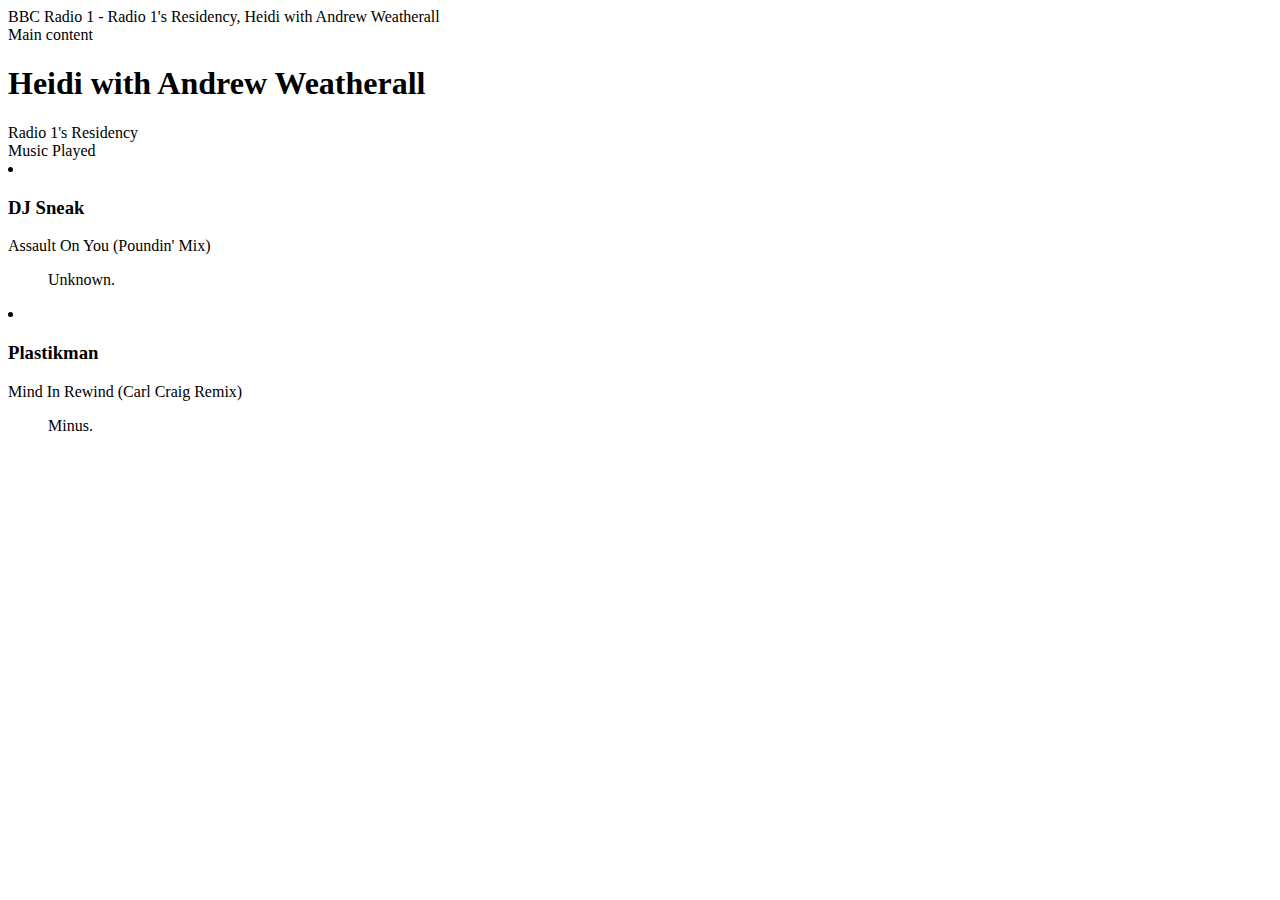
==== htmlutils/test_data/squash-out.htm @ c9d925b6 "moved some things around for better sharing" ====
<html class="b-reith-sans-font b-header--black--white b-footer--black--white " lang="en-GB">
  <head>
    BBC Radio 1 - Radio 1&#39;s Residency, Heidi with Andrew Weatherall
  </head>
  <body id="top orb-modules" class="br-container br-container__inner programmes-page text-base programmes-page--flush" role="main">
    <div id="programmes-content" class="skip-to-content-destination" tabindex="-1">
      Main content
    </div>
    <div class="grid 2/3@bpw2 2/3@bpe map__column map__column--first map__inner br-box-secondary island grid-wrapper grid-wrapper--flush map map--episode map--count-2 b-g-p no-margin-vertical" data-map-column="playout-details">
      <h1 class="no-margin">
        Heidi with Andrew Weatherall
      </h1>
      <div class="gamma context__item" href="/programmes/b01d76k4" tabindex="-1">
        Radio 1&#39;s Residency
      </div>
    </div>
    <div class="prog-layout programmes-page grid-wrapper grid-wrapper--center grid grid--bounded 13/24@bpw2 13/24@bpe br-box-page prog-box component component--box component--box-flushbody-vertical component--box--primary" id="segments">
      <div class="component__header br-box-page">
          Music Played
      </div>
      <div class="component__body br-box-page segments-list ml@bpb1 list-unstyled segments-list__items ml__content">
        <li class="segments-list__item segments-list__item--music segment segment--music segment__content segment--withbuttons segment__track">
          <h3 class="gamma no-margin artist">
            DJ Sneak
          </h3>
          <p class="no-margin">
            Assault On You (Poundin&#39; Mix)
          </p>
          <ul class="list-unstyled milli text--subtle text--shout inline text-break" title="Record Label">
            Unknown.
          </ul>
        </li>
        <li class="segments-list__item segments-list__item--music segment segment--music segment__content segment--withbuttons segment__track">
          <h3 class="gamma no-margin artist">
            Plastikman
          </h3>
          <p class="no-margin">
            Mind In Rewind (Carl Craig Remix)
          </p>
          <ul class="list-unstyled milli text--subtle text--shout inline text-break" title="Record Label">
            Minus.
          </ul>
        </li>
      </div>
    </div>
  </body>
</html>
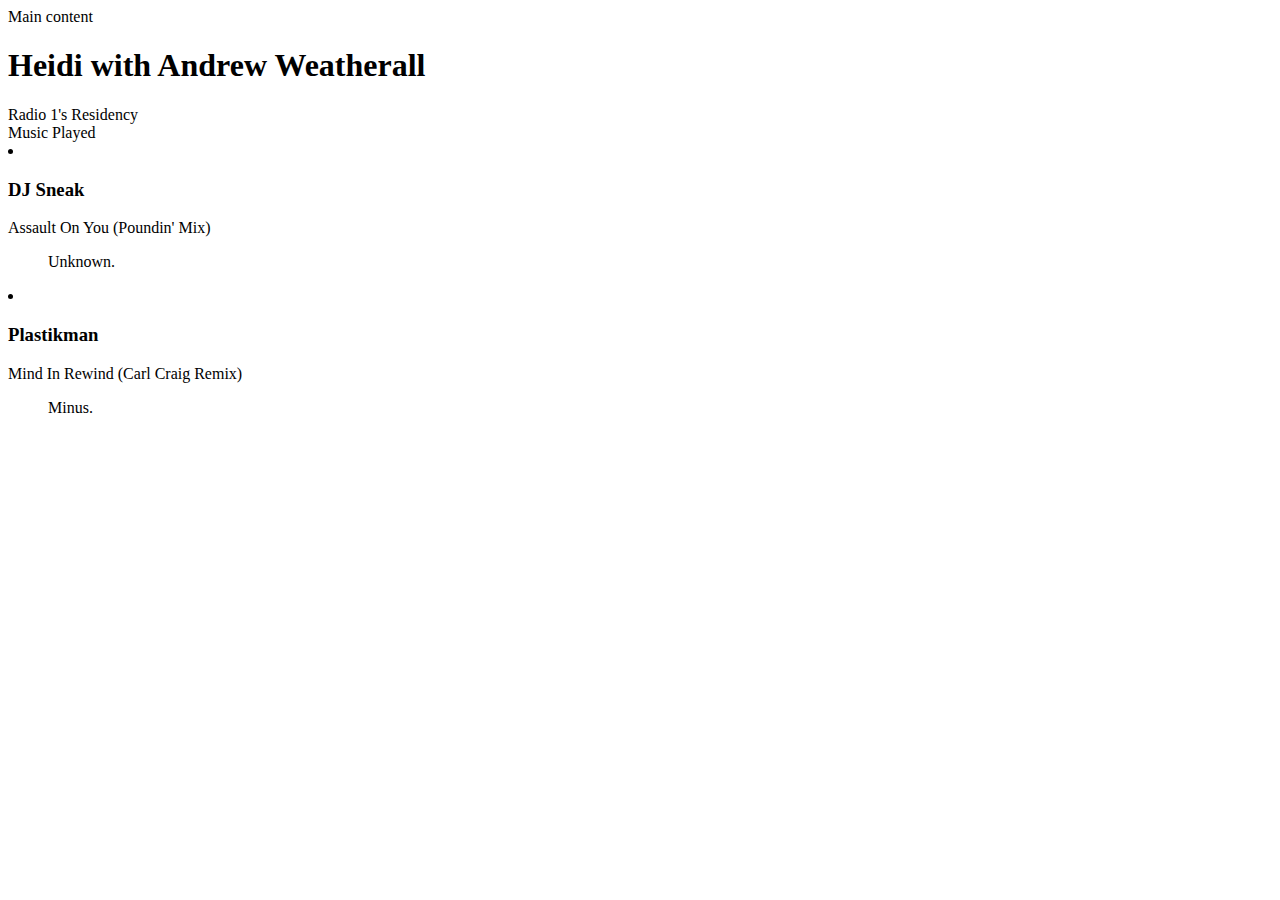
==== commit 2eaabdd7: "got tests passing" ====
--- a/htmlutils/test_data/squash-out.htm
+++ b/htmlutils/test_data/squash-out.htm
@@ -1,12 +1,14 @@
 <html class="b-reith-sans-font b-header--black--white b-footer--black--white " lang="en-GB">
   <head>
-    BBC Radio 1 - Radio 1&#39;s Residency, Heidi with Andrew Weatherall
+    <title>
+      BBC Radio 1 - Radio 1&#39;s Residency, Heidi with Andrew Weatherall
+    </title>
   </head>
   <body id="top orb-modules" class="br-container br-container__inner programmes-page text-base programmes-page--flush" role="main">
     <div id="programmes-content" class="skip-to-content-destination" tabindex="-1">
       Main content
     </div>
-    <div class="grid 2/3@bpw2 2/3@bpe map__column map__column--first map__inner br-box-secondary island grid-wrapper grid-wrapper--flush map map--episode map--count-2 b-g-p no-margin-vertical" data-map-column="playout-details">
+    <div class="b-g-p no-margin-vertical grid-wrapper grid-wrapper--flush map map--episode map--count-2 grid 2/3@bpw2 2/3@bpe map__column map__column--first map__inner br-box-secondary island" data-map-column="playout-details">
       <h1 class="no-margin">
         Heidi with Andrew Weatherall
       </h1>
@@ -16,7 +18,7 @@
     </div>
     <div class="prog-layout programmes-page grid-wrapper grid-wrapper--center grid grid--bounded 13/24@bpw2 13/24@bpe br-box-page prog-box component component--box component--box-flushbody-vertical component--box--primary" id="segments">
       <div class="component__header br-box-page">
-          Music Played
+        Music Played
       </div>
       <div class="component__body br-box-page segments-list ml@bpb1 list-unstyled segments-list__items ml__content">
         <li class="segments-list__item segments-list__item--music segment segment--music segment__content segment--withbuttons segment__track">
